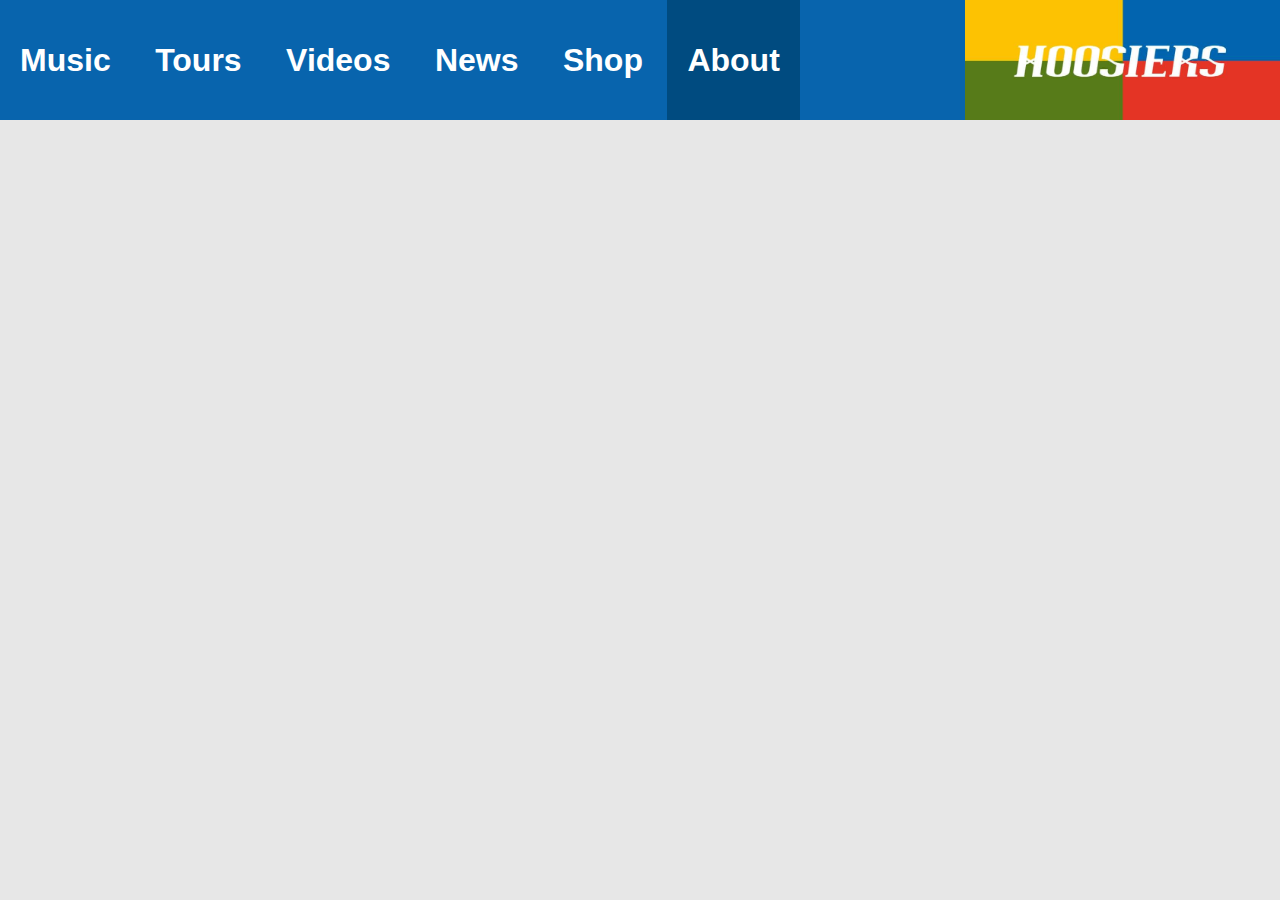
==== html/about.html @ e72b2a54 "3rd" ====
<!DOCTYPE html>
<html lang="en">
	<head>
		<meta charset="utf-8"> <!-- set character encoding -->
		<meta name="viewport" content="width=device-width, initial-scale=1"> <!-- set viewport -->
		<title>Music</title>
		<link rel="stylesheet" type="text/css" media= "screen" href="../css/style.css">
		<link>
	</head>
	<body>
		<div id="wrapper"> <!-- wrap all the elements of the page -->
			
				
			<nav id="menu"> <!-- navigation bar -->
				<a class="logo" title="Hoosiers logo" href="#"><img  src="../assets/logo.jpg" alt="Hoosiers logo"></a>
				<ul>
					<li><a href="index.html"><h1>Music</h1></a></li>
					<li><a href="tours.html"><h1>Tours</h1></a></li>
					<li><a href="videos.html"><h1>Videos</h1></a></li>
					<li><a href="news.html"><h1>News</h1></a></li>
					<li><a href="shop.html"><h1>Shop</h1></a></li>
					<li class="current"><a href="about.html"><h1>About</h1></a></li>
				</ul>
			</nav>
		</div>
	</body>
</html>
---- css/style.css ----
* {				/* Remove initial margin and padding*/
	margin: 0;
	padding: 0;
}
		
body {
	font-family: "Helvetica", "Arial", sans-serif;	/* Change font style for pages*/
	font-size: 1em;
	background-color: #e7e7e7;
}

#wrapper {
	width: 100%;
}

/* Styles for navigation bar*/
nav {	
	width: 100%;
	height: 120px;
	background-color: #0864ad;
}

nav ul {
	float: left;
}

nav ul li {
	list-style: none;
	display: inline-block;
	padding: 0 20px;
}

nav ul li a {
	text-decoration: none;
	color: #fff;
	line-height: 120px;
	width: 100%;
}

nav ul li a:hover {	/*Hover effect*/
	color: #bbb;
}

.current {
	background-color: #004b80;
}

/*styling logo*/
.logo {
	float:right;
	height: 120px;
}

.logo img {
	height: 120px;
}


#btn1, #btn2, #btn3 {
	display: inline-block;
	margin-top: 100px;
	background-color: #0864ad;
	width: 33%;
	height: 150px;
	line-height: 150px;
}

#btn1 h2, #btn2 h2, #btn3 h2 {
	color: #fff;
	padding-left: 80px;
	text-decoration: none;
}


#playlist {
	display: inline-block;
	margin-top: 100px;
	width: 100%;
	padding-left: 25%;
}

iframe {
	width: 50%;
	height: 400px;
}
<<<<<<< HEAD

/*Target video containers*/

.container {
	width: 100%;
	height: 400px;
	margin-top: 40px;
	color: #000;
}

/*Create and style the boxes for video containment*/
.vid-container {
	display: inline-block;
	width: 40%;
	margin-left: 125px;
	margin-right: 0;
	background-color: #d8e7f1;
	border-style: solid;
	border-width: 4px;
	border-color: #004b80;
	border-radius: 15px;
}

/*Style for the title in the vid-containers*/
.title {
	background-color: #004b80;
	color: #fff;
	padding-left: 20%;
}

/*Specific selection for video postioning*/
.vid-container iframe {
	padding-left: 190px;
}
/*Positioning the element on page*/
.lower-container {
	padding-top: 60px;
	padding-bottom: 60px;
}

/*styles for the about container*/
.cont-abt {
	width: 85%;
	margin-left: 7.5%;
	margin-top: 5%;
	background-color: #d8e7f1;
	border-style: solid;
	border-radius: 15px;
	border-width: 4px;
	border-color: #004b80;
}

.cont-abt h2 {
	background-color: #004b80;
	color: #fff;
	padding-left: 5%;
}

.cont-abt p {
	padding-top: 20px;
	padding-left: 5px;
}

/*styles for presenting the content on the news page*/
.cont-news {
	width: 85%;
	margin-left: 7.5%;
	margin-top: 2%;
	background-color: #d8e7f1;
	border-style: solid;
	border-radius: 10px;
	border-width: 4px;
	border-color: #004b80;
}

.cont-news h2 {
	background-color: #004b80;
	color: #fff;
	padding-left: 5%;
}

.cont-news p {
	padding-top: 20px;
	padding-left: 5px;
}

/*Place the news title in top left with styles*/
#news-title {
	height: 30px;
	width: 100px;
	padding-bottom: 10px;
	display: inline-block;
	background-color: #004b80;
	color: #fff;
	border-radius: 10px;
	padding-left: 10px;
}
/*style for the images*/
.cont-img {
	width: 100%;
}

.cont-img #band-pic {
	margin-left: 10%;
	padding-top: 10px;
}

/* Styles for the store*/ /*-------------------------------------------------- */
/*products styling*/
.products{
	list-style:none;
	margin-right:300px;
	padding:0px;
	height:100%;
}

.products li{
	display:inline;
	float:left;
	margin:10px;
}

/* item styling*/
.item{
	display:inline-block;
	text-decoration:none;
}

.item img{
	padding-left: 100px;
	padding-right: 100px;
}

.item p{
	margin:0;
	text-decoration: none;
	text-align:center;
	color:#000;
	padding-bottom: 10px;
}

.item-cont {
	width: 50%;
	margin-top: 20px;
}

.item-cont-low {
	width: 50%;
	margin-top: 20px;
	float: right;
	text-decoration: none;
	list-style:none;
}

/*cart style*/
.cart{
	position:fixed;
	right:0;
	top:120px;
	width:300px;
	height:100%;
	background:#004b80;
	padding:0px 30px;
}

table {
	margin-top: 10px;
	color: #fff;
}

/* headings*/
h1{
	text-align:center;
	color:#fff;
}
/* total */
.total{
	margin:0;
	text-align:right;
	padding-right:20px;
	padding-top: 200px;
	color: #fff;
}
=======
>>>>>>> parent of a8e41b2... Test3
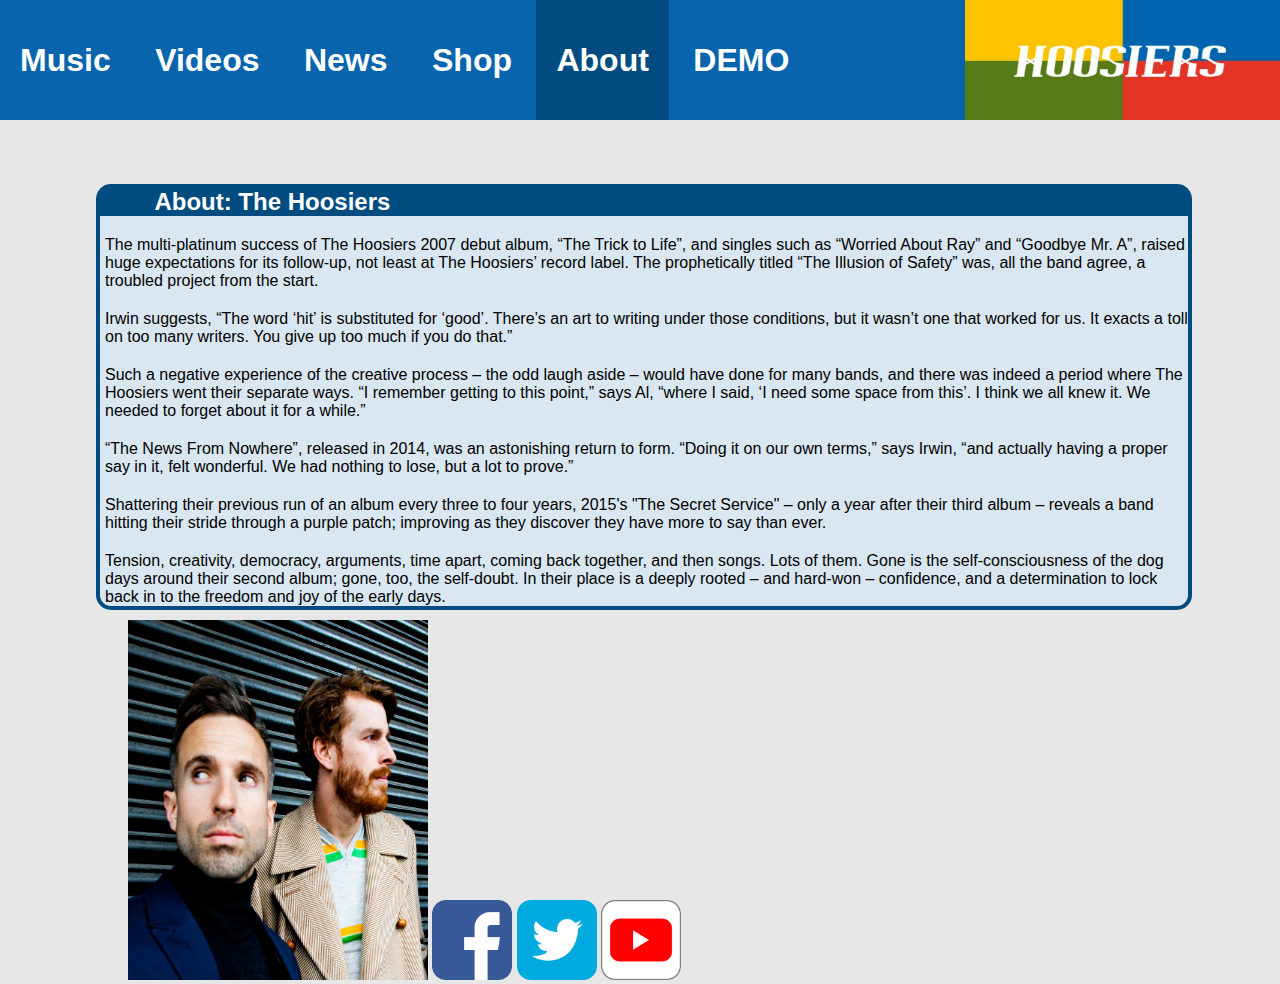
==== commit fc310a8e: "3rd" ====
--- a/html/about.html
+++ b/html/about.html
@@ -3,7 +3,7 @@
 	<head>
 		<meta charset="utf-8"> <!-- set character encoding -->
 		<meta name="viewport" content="width=device-width, initial-scale=1"> <!-- set viewport -->
-		<title>Music</title>
+		<title>About</title>
 		<link rel="stylesheet" type="text/css" media= "screen" href="../css/style.css">
 		<link>
 	</head>
@@ -14,14 +14,36 @@
 			<nav id="menu"> <!-- navigation bar -->
 				<a class="logo" title="Hoosiers logo" href="#"><img  src="../assets/logo.jpg" alt="Hoosiers logo"></a>
 				<ul>
-					<li><a href="index.html"><h1>Music</h1></a></li>
-					<li><a href="tours.html"><h1>Tours</h1></a></li>
+					<li><a href="../index.html"><h1>Music</h1></a></li>
 					<li><a href="videos.html"><h1>Videos</h1></a></li>
-					<li><a href="news.html"><h1>News</h1></a></li>
+					<li><a href="news.html"><h1>News</h1></a></li><!-- links to different pages -->
 					<li><a href="shop.html"><h1>Shop</h1></a></li>
 					<li class="current"><a href="about.html"><h1>About</h1></a></li>
+					<li><a href="demo.html"><h1>DEMO</h1></a></li>
 				</ul>
 			</nav>
+
+			<section class="cont-abt"> <!-- Section used to hold the information-->
+				<h2>About: The Hoosiers</h2>
+				<p>The multi-platinum success of The Hoosiers 2007 debut album, “The Trick to Life”, and singles such as “Worried About Ray” and “Goodbye Mr. A”, raised huge expectations for its follow-up, not least at The Hoosiers’ record label. The prophetically titled “The Illusion of Safety” was, all the band agree, a troubled project from the start.</p>
+
+				<p>Irwin suggests, “The word ‘hit’ is substituted for ‘good’. There’s an art to writing under those conditions, but it wasn’t one that worked for us. It exacts a toll on too many writers. You give up too much if you do that.”</p>
+
+				<p>Such a negative experience of the creative process – the odd laugh aside – would have done for many bands, and there was indeed a period where The Hoosiers went their separate ways. “I remember getting to this point,” says Al, “where I said, ‘I need some space from this’. I think we all knew it. We needed to forget about it for a while.”</p>
+
+				<p>“The News From Nowhere”, released in 2014, was an astonishing return to form. “Doing it on our own terms,” says Irwin, “and actually having a proper say in it, felt wonderful. We had nothing to lose, but a lot to prove.”</p>
+					<!-- Paragraph tags are used for organisation and styles-->
+				<p>Shattering their previous run of an album every three to four years, 2015's "The Secret Service" – only a year after their third album – reveals a band hitting their stride through a purple patch; improving as they discover they have more to say than ever.</p>
+
+				<p>Tension, creativity, democracy, arguments, time apart, coming back together, and then songs. Lots of them. Gone is the self-consciousness of the dog days around their second album; gone, too, the self-doubt. In their place is a deeply rooted – and hard-won – confidence, and a determination to lock back in to the freedom and joy of the early days.</p>
+			</section>
+
+			<section class="cont-img">
+				<img id="band-pic" src="../assets/band-member-picture.jpg" alt="picture of band members" height="360px" width="300px">
+				<a href="https://en-gb.facebook.com/thehoosiers/" target="blank"><img src="../assets/facebook.png" alt="facebook" height="80px" width="80px"></a>
+				<a href="https://twitter.com/thehoosiersuk?ref_src=twsrc%5Egoogle%7Ctwcamp%5Eserp%7Ctwgr%5Eauthor" target="blank"><img src="../assets/twitter.png" alt="twitter" height="80px" width="80px"></a>
+				<a href="https://www.youtube.com/user/thehoosiers" target="blank"><img src="../assets/youtube.png" alt="youtube" height="80px" width="80px"></a>
+			</section>
 		</div>
 	</body>
 </html>--- a/css/style.css
+++ b/css/style.css
@@ -9,6 +9,9 @@
 	background-color: #e7e7e7;
 }
 
+a:link {		/*remove default underline*/
+	text-decoration: none;
+}
 #wrapper {
 	width: 100%;
 }
@@ -20,17 +23,17 @@
 	background-color: #0864ad;
 }
 
-nav ul {
+nav ul {	/*positioning of list items*/
 	float: left;
 }
 
-nav ul li {
+nav ul li {	/*positioning of list items*/
 	list-style: none;
 	display: inline-block;
 	padding: 0 20px;
 }
 
-nav ul li a {
+nav ul li a {	/*styling the navigation bar for page*/
 	text-decoration: none;
 	color: #fff;
 	line-height: 120px;
@@ -41,7 +44,7 @@
 	color: #bbb;
 }
 
-.current {
+.current {	/*Allow for a changed colour on nav bar*/ 
 	background-color: #004b80;
 }
 
@@ -54,7 +57,7 @@
 .logo img {
 	height: 120px;
 }
-
+/*button properties, including hover*/
 
 #btn1, #btn2, #btn3 {
 	display: inline-block;
@@ -65,25 +68,50 @@
 	line-height: 150px;
 }
 
+
+#btn1 a h2:hover, #btn2 a h2:hover, #btn3 a h2:hover {
+	background-color: #004b80;
+}
+
 #btn1 h2, #btn2 h2, #btn3 h2 {
 	color: #fff;
 	padding-left: 80px;
 	text-decoration: none;
-}
-
-
-#playlist {
+} 
+/*More button styling, diff page*/
+
+.btn {
 	display: inline-block;
 	margin-top: 100px;
+	background-color: #0864ad;
+	width: 33%;
+	height: 150px;
+	line-height: 150px;
+	font-size: 1.2em;
+}
+
+.btn:hover { 		/*on hover for changing color*/
+	background-color: #004b80;
+}
+
+.btn h2 {
+	color: #fff;
+	padding-left: 200px;
+	text-decoration: none;
+}
+
+/*positioning for the embedded playlists*/
+.playlist {
+	display: inline-block;
+	margin-top: 100px;
 	width: 100%;
 	padding-left: 25%;
 }
-
+	/*Some styling for both vid and playlist*/
 iframe {
 	width: 50%;
 	height: 400px;
 }
-<<<<<<< HEAD
 
 /*Target video containers*/
 
@@ -266,6 +294,4 @@
 	padding-right:20px;
 	padding-top: 200px;
 	color: #fff;
-}
-=======
->>>>>>> parent of a8e41b2... Test3
+}